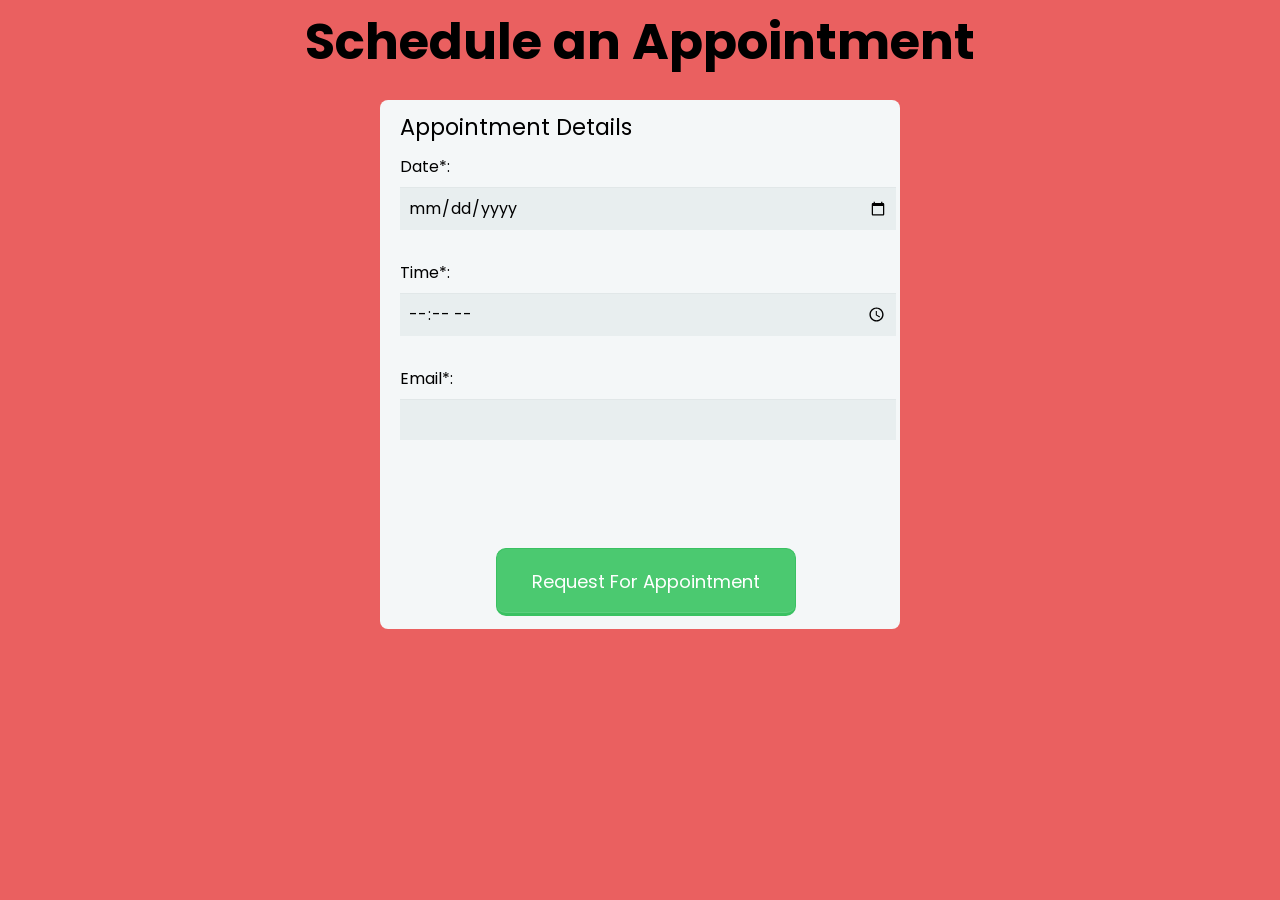
==== html/appointment.html @ bae9d106 "Add files via upload" ====
<!DOCTYPE html>
<html lang="en">

<head>
        <meta charset="UTF-8">
        <meta http-equiv="X-UA-Compatible" content="IE=edge">
        <meta name="viewport" content="width=device-width, initial-scale=1.0">
        <script type="text/javascript" src="https://github.com/rubyeffect/easy_fill/tree/master/lib/easy_fill-0.0.1.min.js"></script>
        <title>BloodBankManagementSystem.com</title>
        <link rel="stylesheet" href="../css/appointment.css">
        <link rel="stylesheet" href="../css/style.css">
   
         <!-- Font Awesome CDN  -->
        <link rel="stylesheet" href="https://cdnjs.cloudflare.com/ajax/libs/font-awesome/6.0.0/css/all.min.css">
        <link rel="stylesheet" href="https://cdnjs.cloudflare.com/ajax/libs/font-awesome/4.7.0/css/font-awesome.min.css"/>

</head>

<body>
    <div id="container">
       <div id="body_header">
         <h1>Schedule an Appointment</h1>
       </div>
        <form action = "../index.html"  method="post">
  
            <fieldset>
            <legend>Appointment Details</legend>
            
            <label for="date">Date*:</label>
            <input type="date" name="date" id="date" value="" required></input>
            <br>
            <label for="time">Time*:</label>
            <input type="time" name="time" id="time" value="" required></input>
            <br>
            <label for="email">Email*:</label>
            <input type="email" name="email" id="donoremail" value="" required></input>
            <br>
            </fieldset>
            <button type="submit" onclick="sendAppointmentEmail()">Request For Appointment</button>
        </form>  
           
    </div>
    <br><br>
      
    <script src="https://smtpjs.com/v3/smtp.js"></script>

    <script src="../appointment.js"></script>



  </body>

</html>
---- css/appointment.css ----
body
{
	background-color:#ea6060;
}
#body_header
{

	width:auto;
	margin:0px auto;
	text-align:center;
	font-size:25px;
}
form {
  max-width: 300px;
  margin: 10px auto;
  padding: 10px 20px;
  background: #f4f7f8;
  border-radius: 8px;
}

h1 {
  margin: 5px 0 20px 0;
  text-align: center;
}


input[type="date"],
input[type="time"],
input[type="email"],
textarea,
select {
  background: rgba(255,255,255,0.1);
  border: none;
  font-size: 16px;
  height: auto;
  margin: auto;
  outline: 0;
  padding: 8px;
  width: 100%;
  background-color: #e8eeef;
  color: black;
  box-shadow: 0 1px 0 rgba(0,0,0,0.03) inset;
  margin-bottom: 30px;
}


input[type="checkbox"]
{
  margin: 0 4px 8px 0;
}

select {
  padding: 6px;
  height: 32px;
  border-radius: 2px;
}

button {
  padding: 19px 35px 18px 35px;
  color: #FFF;
  background-color: #4bc970;
  font-size: 18px;
  text-align: center;
  font-style: normal;
  border-radius: 10px;
  width: auto;
  border: 1px solid #3ac162;
  border-width: 1px 1px 3px;
  box-shadow: 0 -1px 0 rgba(255,255,255,0.1) inset;
  margin-bottom: 3px;
  margin-left: 20%;
  margin-top: 10%;
  
  
}

fieldset {
  margin-bottom: 30px;
  border: none;
}

legend {
  font-size: 1.4em;
  margin-bottom: 10px;
}

label {
  display: block;
  margin-bottom: 8px;
}

label.light {
  font-weight: 300;
  display: inline;
}

.number {
  background-color: #5fcf80;
  color: #fff;
  height: 30px;
  width: 30px;
  display: inline-block;
  font-size: 0.8em;
  margin-right: 4px;
  line-height: 30px;
  text-align: center;
  text-shadow: 0 1px 0 rgba(255,255,255,0.2);
  border-radius: 100%;
}



  form {
    max-width: 480px;
  }
---- css/style.css ----
@import url("https://fonts.googleapis.com/css2?family=Poppins:ital,wght@0,100;0,200;0,300;0,400;0,500;0,600;0,700;0,800;0,900;1,100;1,200;1,300;1,400;1,500;1,600;1,700;1,800;1,900&display=swap");

* {
  margin: 0;
  padding: 0;
  font-family: 'Poppins', sans-serif;
  /* overflow-x: hidden; */
}

body {
  overflow-x: hidden;
}

/* .banner {
  width: 100vw;
  height: 100vh;
  background-image: linear-gradient(rgba(16, 15, 15, 0.9), rgba(219, 144, 144, 0.4)), url(./../images/cover\ pic.jpg);
  background-size: cover;
  background-position: cover;
} */
.banner {
  width: 100vw;
  height: 100vh;
  background-image: -webkit-gradient(linear, left top, left bottom, from(rgba(0, 0, 0, 0.9)), to(rgba(0, 0, 0, 0.4))), url(../images/cover\ pic.jpg);
  background-image: linear-gradient(rgba(0, 0, 0, 0.9), rgba(0, 0, 0, 0.4)), url(../images/cover\ pic.jpg);
  background-size: cover;
  background-position: cover;
}

.navbar {
  width: 85%;
  margin: auto;
  padding: 35px 0;
  display: -webkit-box;
  display: -ms-flexbox;
  display: flex;
  -webkit-box-align: center;
  -ms-flex-align: center;
  align-items: center;
  -webkit-box-pack: justify;
  -ms-flex-pack: justify;
  justify-content: space-between;
}

.navbar ul li {
  list-style: none;
  display: inline-block;
  margin: 20px;
  margin-top: -5px;
  position: relative;
}

.navbar ul li a {
  text-decoration: none;
  color: #fff;
  text-transform: uppercase;
}

.navbar ul li:after {
  content: "";
  height: 3px;
  width: 0;
  background: red;
  position: absolute;
  left: 0;
  bottom: -10px;
  -webkit-transition: 0.5s;
  transition: 0.5s;
}

.navbar ul li:hover:after {
  width: 100%;
}



.button-24 {
  background: #FF4742;
  border: 1px solid #FF4742;
  border-radius: 10px;
  box-shadow: rgba(0, 0, 0, 0.1) 1px 2px 4px;
  box-sizing: border-box;
  color: #FFFFFF;
  cursor: pointer;
  display: inline-block;
  font-family: nunito,roboto,proxima-nova,"proxima nova",sans-serif;
  font-size: 16px;
  font-weight: 800;
  line-height: 16px;
  min-height: 40px;
  outline: 0;
  padding: 12px 12px;
  text-align: center;
  text-rendering: geometricprecision;
  text-transform: none;
  user-select: none;
  -webkit-user-select: none;
  touch-action: manipulation;
  vertical-align: middle;
  margin-right: -20px;
  
}

.button-24:hover,
.button-24:active {
  background-color: initial;
  background-position: 0 0;
  color: #FF4742;
}

.button-24:active {
  opacity: .5;
}


.content {
  width: 100%;
  position: absolute;
  top: 50%;
  -webkit-transform: translateY(-50%);
  transform: translateY(-50%);
  text-align: center;
  color: #fff;
  top: 40%;
}

.content h1 {
  font-size: 70px;
  margin-top: 80px;
}

.content p {
  margin: 20px auto;
  font-weight: 100;
  line-height: 25px;
  font-size: 2rem;
}

.content button {
  width: 200px;
  padding: 15px 0;
  text-align: center;
  margin: 20px 10px;
  border-radius: 25px;
  font-weight: bold;
  border: 2px solid red;
  background: transparent;
  color: #fff;
  cursor: pointer;
  position: relative;
  overflow: hidden;
}

.content span {
  background: red;
  height: 100%;
  width: 0;
  border-radius: 25px;
  position: absolute;
  left: 0;
  bottom: 0;
  z-index: -1;
  -webkit-transition: 0.5s;
  transition: 0.5s;
}

.content button:hover span {
  width: 100%;
}

button:hover {
  border: none;
}

button a {
  text-decoration: none;
  color: #fff;
  text-transform: uppercase;
}

footer {
  display: -webkit-box;
  display: -ms-flexbox;
  display: flex;
  -webkit-box-orient: vertical;
  -webkit-box-direction: normal;
  -ms-flex-direction: column;
  flex-direction: column;
  -webkit-box-align: center;
  -ms-flex-align: center;
  align-items: center;
}

footer .data {
  background-color: rgba(255, 0, 0, 0.11);
  width: 100%;
  padding: 2%;
  display: -webkit-box;
  display: -ms-flexbox;
  display: flex;
  -webkit-box-orient: vertical;
  -webkit-box-direction: normal;
  -ms-flex-direction: column;
  flex-direction: column;
  -webkit-box-align: center;
  -ms-flex-align: center;
  align-items: center;
}

footer .data .slogan {
  font-size: 2.5rem;
  width: 80%;
  text-align: center;
}

footer .data .slogan span {
  color: red;
}

footer .data .row {
  display: -webkit-box;
  display: -ms-flexbox;
  display: flex;
}

footer .data .row .left {
  -ms-flex-item-align: end;
  align-self: flex-end;
  display: -webkit-box;
  display: -ms-flexbox;
  display: flex;
  -webkit-box-orient: vertical;
  -webkit-box-direction: normal;
  -ms-flex-direction: column;
  flex-direction: column;
  -webkit-box-align: center;
  -ms-flex-align: center;
  align-items: center;
  width: 60%;
  font-size: 2rem;
}

footer .data .row .left span {
  color: red;
}


footer .details {
  display: -webkit-box;
  display: -ms-flexbox;
  display: flex;
  width: 100%;
  -ms-flex-pack: distribute;
  justify-content: space-around;
}

footer .details .left {
  width: 30%;
  display: -webkit-box;
  display: -ms-flexbox;
  display: flex;
  -webkit-box-orient: vertical;
  -webkit-box-direction: normal;
  -ms-flex-direction: column;
  flex-direction: column;
  padding: 2%;
}

footer .details .left img {
  width: 20%;
  height: auto;
}

footer .details .left p {
  margin-left: 30px;
}

footer .details .middle,
footer .details .right {
  width: 30%;
  margin-top: 3%;
  display: -webkit-box;
  display: -ms-flexbox;
  display: flex;
  -webkit-box-orient: vertical;
  -webkit-box-direction: normal;
  -ms-flex-direction: column;
  flex-direction: column;

}

footer .details .middle a,
footer .details .right a {
  padding: 2%;
  padding-left: 1.3px;
  color: #202125;
  text-decoration: none;
  text-align: left;
 
 
}

footer .details .middle div,
footer .details .right div {
  padding: 2%;
  padding-left: 2%;
}

footer .details .middle div a,
footer .details .right div a {
  padding-left: 5px;
}


@media screen and (max-width: 500px) {
  footer .data .slogan {
    font-size: 1rem;
    width: 100%;
  }

  footer .data .row {
    -webkit-box-orient: vertical;
    -webkit-box-direction: reverse;
    -ms-flex-direction: column-reverse;
    flex-direction: column-reverse;
    -webkit-box-pack: center;
    -ms-flex-pack: center;
    justify-content: center;
  }

  footer .data .row .left {
    -ms-flex-item-align: start;
    align-self: flex-start;
    display: -webkit-box;
    display: -ms-flexbox;
    display: flex;
    -webkit-box-orient: vertical;
    -webkit-box-direction: normal;
    -ms-flex-direction: column;
    flex-direction: column;
    -webkit-box-align: center;
    -ms-flex-align: center;
    align-items: center;
    width: 100%;
    font-size: 1rem;
  }

  footer .data .row .left button {
    display: -webkit-box;
    display: -ms-flexbox;
    display: flex;
    -webkit-box-orient: vertical;
    -webkit-box-direction: normal;
    -ms-flex-direction: column;
    flex-direction: column;
  }

  footer .data .row .right {
    text-align: center;
  }

  footer .data .row .right img {
    height: 200px;
  }

 

  footer .details {
    -webkit-box-orient: vertical;
    -webkit-box-direction: normal;
    -ms-flex-direction: column;
    flex-direction: column;
  }

  footer .details .left,
  footer .details .right,
  footer .details .middle {
    width: 90%;
    margin: 5%;
  }
}

.firstblock {
  width: 100%;
  height: -webkit-max-content;
  height: -moz-max-content;
  height: max-content;
  display: -webkit-box;
  display: -ms-flexbox;
  display: flex;
}

.firstblock .text {
  width: 50%;
  padding: 5%;
  display: -webkit-box;
  display: -ms-flexbox;
  display: flex;
  -webkit-box-orient: vertical;
  -webkit-box-direction: normal;
  -ms-flex-direction: column;
  flex-direction: column;
  -webkit-box-pack: center;
  -ms-flex-pack: center;
  justify-content: center;
  -webkit-box-align: center;
  -ms-flex-align: center;
  align-items: center;
  text-align: center;
  font-size: 2rem;
}

.firstblock .text span {
  color: red;
}

.firstblock .img-container {
  width: 50%;
  padding: 2%;
  display: -webkit-box;
  display: -ms-flexbox;
  display: flex;
  -webkit-box-pack: center;
  -ms-flex-pack: center;
  justify-content: center;
  -webkit-box-align: center;
  -ms-flex-align: center;
  align-items: center;
}

.firstblock .img-container img {
  width: 80%;
  height: auto;
  border-radius: 10px;
}

.reasons-to-donate {
  background: url(./../images/homeBanner.png) no-repeat center;
  background-size: cover;
  display: -webkit-box;
  display: -ms-flexbox;
  display: flex;
  -webkit-box-orient: vertical;
  -webkit-box-direction: normal;
  -ms-flex-direction: column;
  flex-direction: column;
  width: 100vw;
  -webkit-box-align: center;
  -ms-flex-align: center;
  align-items: center;
  padding: 2%;
  color: white;
  font-size: 1.3rem;
  margin-top: 100px;
}

.reasons-to-donate * {
  margin: 10px;
}

.reasons-to-donate ol {
  padding: 5% 0;
}

.donated-blood {
  display: -webkit-box;
  display: -ms-flexbox;
  display: flex;
  width: 100vw;
  -webkit-box-orient: vertical;
  -webkit-box-direction: normal;
  -ms-flex-direction: column;
  flex-direction: column;
  -webkit-box-align: center;
  -ms-flex-align: center;
  align-items: center;
  margin: 100px 0;
  padding: 2%;
  font-size: 1.3rem;
  color: #202125;
  opacity: .75;
}

.donated-blood span {
  color: red;
}

.donated-blood * {
  margin: 10px;
}

.donated-blood ol {
  padding: 0;
  opacity: .75;
}

.donated-blood img {
  width: 80%;
  margin: 60px 0;
  opacity: 1;
}

@media screen and (max-width: 500px) {
  .firstblock {
    -webkit-box-orient: vertical;
    -webkit-box-direction: reverse;
    -ms-flex-direction: column-reverse;
    flex-direction: column-reverse;
    padding: 0;
  }

  .firstblock .text {
    width: 90%;
    padding: 0;
    font-size: 1.2rem;
    margin: 5%;
  }

  .firstblock .img-container {
    width: 100%;
    height: auto;
  }

  .firstblock .img-container img {
    width: 80%;
  }
}


/* About Page */
.container {
  -webkit-box-sizing: border-box;
  box-sizing: border-box;
  display: -webkit-box;
  display: -ms-flexbox;
  display: flex;
  -webkit-box-orient: vertical;
  -webkit-box-direction: normal;
  -ms-flex-direction: column;
  flex-direction: column;
  width: 95%;
  padding: 2% 5%;
  margin: 2%;
  border: 2px solid rgba(255, 0, 0, 0.5);
  border-radius: 10px;
  color: #202125;
  font-weight: 400;
}

.container .title {
  font-size: 2.1rem;
  font-weight: 500;
  text-align: center;
  margin: 30px 0;
  color: red;
}

.container hr {
  margin: 0 0 45px 0;
  opacity: .3;
}

.container .compatibility-chart {
  -ms-flex-item-align: center;
  -ms-grid-row-align: center;
  align-self: center;
  max-width: 90%;
}

.container .compatibility-chart img {
  max-width: 100%;
}

.container p {
  opacity: .75;
}

.container ul,
.container ol {
  padding: 40px;
}

.container ul li,
.container ol li {
  opacity: .75;
  padding: 5px 0px;
}

#about-banner,
#contact-banner,
#request-banner,
#donate-banner {
  width: 100%;
  height: 80vh;
  /* background-image: -webkit-gradient(linear, left top, left bottom, from(rgba(0, 0, 0, 0.9)), to(rgba(0, 0, 0, 0.4))), url(./../images/background.jpg); */
  background-image: linear-gradient(rgba(0, 0, 0, 0.9), rgba(0, 0, 0, 0.4)), url(../images/background.jpg);
  background-size: cover;
  background-position: cover;
}

.contact-us-content {
  -webkit-box-sizing: border-box;
  box-sizing: border-box;
  display: -webkit-box;
  display: -ms-flexbox;
  display: flex;
  width: 95%;
  padding: 2% 5%;
  margin: 2%;
  border: 2px solid rgba(255, 0, 0, 0.5);
  border-radius: 10px;
  color: #202125;
  font-weight: 400;
}

.contact-us-content .left-items,
.contact-us-content .right-items {
  width: 50%;
  padding: 2%;
  display: -webkit-box;
  display: -ms-flexbox;
  display: flex;
  -webkit-box-orient: vertical;
  -webkit-box-direction: normal;
  -ms-flex-direction: column;
  flex-direction: column;
  -webkit-box-pack: center;
  -ms-flex-pack: center;
  justify-content: center;
  -webkit-box-align: center;
  -ms-flex-align: center;
  align-items: center;
  font-size: 1.5rem;
}

.contact-us-content .left-items {
  opacity: .75;
}

.contact-us-content .left-items * {
  margin: 20px 0;
}

.contact-us-content .left-items a {
  text-decoration: none;
  color: inherit;
}

.contact-us-content .left-items .details i {
  margin: 0;
}

.contact-us-content .right-items form {
  display: -webkit-box;
  display: -ms-flexbox;
  display: flex;
  -webkit-box-orient: vertical;
  -webkit-box-direction: normal;
  -ms-flex-direction: column;
  flex-direction: column;
  font-size: 1.2rem;
  width: 50%;
}

.contact-us-content .right-items form label {
  opacity: .75;
}

.contact-us-content .right-items form input,
.contact-us-content .right-items form textarea {
  margin: 10px 0 15px 0;
  border: 1.5px solid rgba(32, 33, 37, 0.3);
  padding: 5px;
  width: 90%;
  border-radius: 6px;
  opacity: .75;
}

.contact-us-content .right-items form textarea {
  max-width: 100%;
}

.contact-us-content .right-items form button {
  margin: 30px 0 0 0;
  background-color: red;
  color: white;
  border: none;
  padding: 10px 20px;
  /* width: -webkit-max-content;
  width: -moz-max-content;
  width: max-content; */
  width: 60%;
  border-radius: 20px;
  margin-left: 41px;
  
}

@media screen and (max-width: 500px) {
  .contact-us-content {
    -webkit-box-orient: vertical;
    -webkit-box-direction: normal;
    -ms-flex-direction: column;
    flex-direction: column;
  }

  .contact-us-content .left-items,
  .contact-us-content .right-items {
    width: 100%;
    font-size: 1.2rem;
  }

  .contact-us-content .left-items * {
    margin: 15px 0;
  }

  .contact-us-content .right-items {
    padding: 0;
    -webkit-box-pack: center;
    -ms-flex-pack: center;
    justify-content: center;
  }

  .contact-us-content .right-items form {
    width: 80%;
  }

  .contact-us-content .right-items form input,
  .contact-us-content .right-items form textarea {
    margin: 5px 0 10px 0;
    padding: 10px 2.5%;
    max-width: 95%;
  }
}

.request-container {
  display: -webkit-box;
  display: -ms-flexbox;
  display: flex;
}

.request-container .left-image,
.request-container .request-form {
  padding: 2%;
  display: -webkit-box;
  display: -ms-flexbox;
  display: flex;
  -webkit-box-orient: vertical;
  -webkit-box-direction: normal;
  -ms-flex-direction: column;
  flex-direction: column;
  -webkit-box-pack: center;
  -ms-flex-pack: center;
  justify-content: center;
  -webkit-box-align: center;
  -ms-flex-align: center;
  align-items: center;
  font-size: 1.5rem;
}

.request-container .left-image {
  width: 50%;
}

.request-container .left-image img {
  max-width: 80%;
  height: auto;
  border-radius: 10px;
}

.request-container .request-form {
  width: 30%;
  margin: 5%;
  -webkit-box-sizing: border-box;
  box-sizing: border-box;
  border: 2px solid rgba(255, 0, 0, 0.5);
  border-radius: 10px;
  padding: 4%;
}

.request-container .request-form form {
  display: -webkit-box;
  display: -ms-flexbox;
  display: flex;
  -webkit-box-orient: vertical;
  -webkit-box-direction: normal;
  -ms-flex-direction: column;
  flex-direction: column;
  font-size: 1.2rem;
  width: 100%;
}

.request-container .request-form form h2 {
  color: red;
}

.request-container .request-form form label {
  opacity: .75;
}

.request-container .request-form form input,
.request-container .request-form form textarea,
.request-container .request-form form select {
  height: 30px;
  margin: 10px 0 15px 0;
  border: 1.5px solid rgba(32, 33, 37, 0.3);
  padding: 5px;
  width: 90%;
  border-radius: 6px;
  opacity: .75;
}

.request-container .request-form form select {
  width: 103%;
  height: 40px;
  background-color: white;
  -webkit-box-shadow: none;
  box-shadow: none;
}

.request-container .request-form form textarea {
  max-width: 100%;
}

.request-container .request-form form button {
  margin: 30px 0 0 0 ;
  background-color: red;
  color: white;
  border: none;
  padding: 15px 20px;
  border-radius: 20px;
  
}

.configuration {
  display: -webkit-box;
  display: -ms-flexbox;
  display: flex;
  visibility: hidden;
  -webkit-box-orient: vertical;
  -webkit-box-direction: normal;
  -ms-flex-direction: column;
  flex-direction: column;
  -webkit-box-align: center;
  -ms-flex-align: center;
  align-items: center;
  border: 2px solid rgba(255, 0, 0, 0.5);
  width: 80%;
  margin: 0 9%;
  border-radius: 10px;
}

.configuration .title {
  font-size: 2.1rem;
  font-weight: 500;
  text-align: center;
  margin: 30px 0;
  color: red;
}

.configuration form {
  padding: 2.5%;
  font-size: 1.2rem;
  width: 95%;
  display: -webkit-box;
  display: -ms-flexbox;
  display: flex;
  -webkit-box-orient: vertical;
  -webkit-box-direction: normal;
  -ms-flex-direction: column;
  flex-direction: column;
  -webkit-box-align: center;
  -ms-flex-align: center;
  align-items: center;
}

.configuration form .form-content {
  -ms-flex-item-align: center;
  align-self: center;
  display: -webkit-box;
  display: -ms-flexbox;
  display: flex;
  width: 100%;
}

.configuration form .form-content .left,
.configuration form .form-content .right {
  margin: 0 10%;
  width: 60%;
}

.configuration form input {
  height: 30px;
  margin: 10px 0 15px 0;
  border: 1.5px solid rgba(32, 33, 37, 0.3);
  padding: 5px;
  width: 85%;
  border-radius: 6px;
  opacity: .75;
}

.configuration button {
  margin: 30px 0 0 0;
  background-color: red;
  color: white;
  border: none;
  padding: 10px 40px;
  width: -webkit-max-content;
  width: -moz-max-content;
  width: max-content;
  border-radius: 20px;
  font-size: 1.3rem;
}

@media screen and (max-width: 500px) {
  .request-container {
    -webkit-box-orient: vertical;
    -webkit-box-direction: normal;
    -ms-flex-direction: column;
    flex-direction: column;
    -webkit-box-align: center;
    -ms-flex-align: center;
    align-items: center;
  }

  .request-container .left-image {
    width: 80%;
  }

  .request-container .request-form {
    width: 90%;
    -webkit-box-sizing: border-box;
    box-sizing: border-box;
    border: 2px solid rgba(255, 0, 0, 0.5);
    border-radius: 10px;
    padding: 2%;
    -webkit-box-align: start;
    -ms-flex-align: start;
    align-items: flex-start;
  }

  .request-container .request-form form {
    padding: 2.5%;
    font-size: 1.2rem;
    width: 95%;
  }

  .request-container .request-form form input,
  .request-container .request-form form textarea,
  .request-container .request-form form select {
    height: 30px;
    margin: 10px 0 15px 0;
    border: 1.5px solid rgba(32, 33, 37, 0.3);
    padding: 5px;
    width: 85%;
    border-radius: 6px;
    opacity: .75;
  }

  .request-container .request-form form select {
    width: 90%;
  }

  .configuration {
    width: 70%;
    margin: 4%;
    padding: 10%;
  }

  .configuration .title {
    font-size: 2.1rem;
    font-weight: 500;
    text-align: center;
    margin: 30px 0;
    color: red;
  }

  .configuration form .form-content {
    -webkit-box-orient: vertical;
    -webkit-box-direction: normal;
    -ms-flex-direction: column;
    flex-direction: column;
  }

  .configuration form .form-content .left,
  .configuration form .form-content .right {
    margin: 0;
    width: 100%;
  }

  .configuration form input {
    width: 90%;
  }
}

.peronsal-info,
.medical-info {
  border: 2px solid rgba(255, 0, 0, 0.5);
  border-radius: 10px;
  display: -webkit-box;
  display: -ms-flexbox;
  display: flex;
  -webkit-box-orient: vertical;
  -webkit-box-direction: normal;
  -ms-flex-direction: column;
  flex-direction: column;
  width: 90%;
  margin: 2.5%;
  padding: 2%;
  -webkit-box-align: center;
  -ms-flex-align: center;
  align-items: center;
}

.peronsal-info .title,
.medical-info .title {
  font-size: 2.1rem;
  font-weight: 500;
  text-align: center;
  margin: 30px 0;
  color: red;
}

.peronsal-info form,
.medical-info form {
  width: 100%;
  display: -webkit-box;
  display: -ms-flexbox;
  display: flex;
  -webkit-box-orient: vertical;
  -webkit-box-direction: normal;
  -ms-flex-direction: column;
  flex-direction: column;
  -webkit-box-align: center;
  -ms-flex-align: center;
  align-items: center;
  font-size: 1.2rem;
}

.peronsal-info form .form-items,
.medical-info form .form-items {
  width: 100%;
  display: -webkit-box;
  display: -ms-flexbox;
  display: flex;
  -webkit-box-pack: center;
  -ms-flex-pack: center;
  justify-content: center;
}

.peronsal-info form .form-items .left,
.peronsal-info form .form-items .right,
.medical-info form .form-items .left,
.medical-info form .form-items .right {
  width: 50%;
  padding: 2% 10%;
  display: -webkit-box;
  display: -ms-flexbox;
  display: flex;
  -webkit-box-orient: vertical;
  -webkit-box-direction: normal;
  -ms-flex-direction: column;
  flex-direction: column;
}

.peronsal-info form .form-items label,
.medical-info form .form-items label {
  opacity: .75;
}

.peronsal-info form .form-items input,
.peronsal-info form .form-items textarea,
.peronsal-info form .form-items select,
.medical-info form .form-items input,
.medical-info form .form-items textarea,
.medical-info form .form-items select {
  height: 40px;
  margin: 10px 0 15px 0;
  border: 1.5px solid rgba(32, 33, 37, 0.3);
  padding: 5px;
  width: 100%;
  border-radius: 6px;
  opacity: .75;
}

.peronsal-info form button,
.medical-info form button {
  margin: 30px 0 0 0;
  background-color: red;
  color: white;
  border: none;
  padding: 10px 40px;
  width: 20%;
  border-radius: 20px;
  font-size: 1.3rem;
}

.medical-info {
  display: none;
}

@media screen and (max-width: 500px) {

  .peronsal-info form,
  .medical-info form {
    width: 100%;
    display: -webkit-box;
    display: -ms-flexbox;
    display: flex;
    -webkit-box-orient: vertical;
    -webkit-box-direction: normal;
    -ms-flex-direction: column;
    flex-direction: column;
    -webkit-box-align: center;
    -ms-flex-align: center;
    align-items: center;
    font-size: 1.2rem;
    overflow: hidden;
  }

  .peronsal-info form .form-items,
  .medical-info form .form-items {
    width: 100%;
    -webkit-box-orient: vertical;
    -webkit-box-direction: normal;
    -ms-flex-direction: column;
    flex-direction: column;
    -webkit-box-pack: center;
    -ms-flex-pack: center;
    justify-content: center;
  }

  .peronsal-info form .form-items .left,
  .peronsal-info form .form-items .right,
  .medical-info form .form-items .left,
  .medical-info form .form-items .right {
    width: 80%;
  }
}

.fa {
  padding: 15px;
  font-size: 30px;
  width: 30px;
  height: 12px;
  text-align: center;
  text-decoration: none;
  margin-left: 40px;
  margin-right: 40px;
  border-radius: 15px;
 
 
}

.fa:hover {
    opacity: 0.7;
}

.fa-facebook {
  background: #3B5998;
  color: white;
  
}

.fa-twitter {
  background: #55ACEE;
  color: white;
}

.fa-instagram {
  background: #f64787;
  color: white;
}
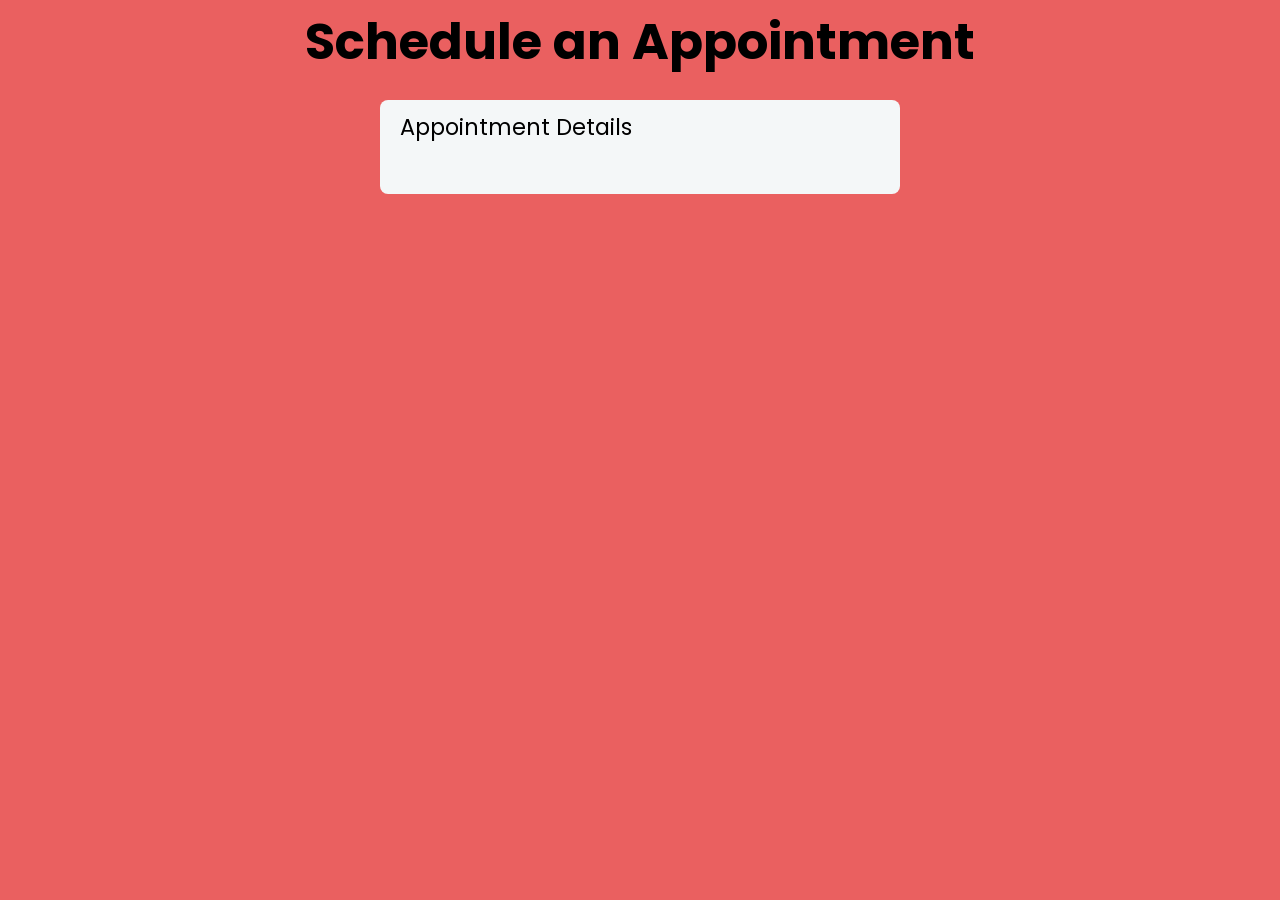
==== commit b8e28a06: "Update appointment.html" ====
--- a/html/appointment.html
+++ b/html/appointment.html
@@ -26,17 +26,6 @@
             <fieldset>
             <legend>Appointment Details</legend>
             
-            <label for="date">Date*:</label>
-            <input type="date" name="date" id="date" value="" required></input>
-            <br>
-            <label for="time">Time*:</label>
-            <input type="time" name="time" id="time" value="" required></input>
-            <br>
-            <label for="email">Email*:</label>
-            <input type="email" name="email" id="donoremail" value="" required></input>
-            <br>
-            </fieldset>
-            <button type="submit" onclick="sendAppointmentEmail()">Request For Appointment</button>
         </form>  
            
     </div>
@@ -50,4 +39,4 @@
 
   </body>
 
-</html>+</html>
